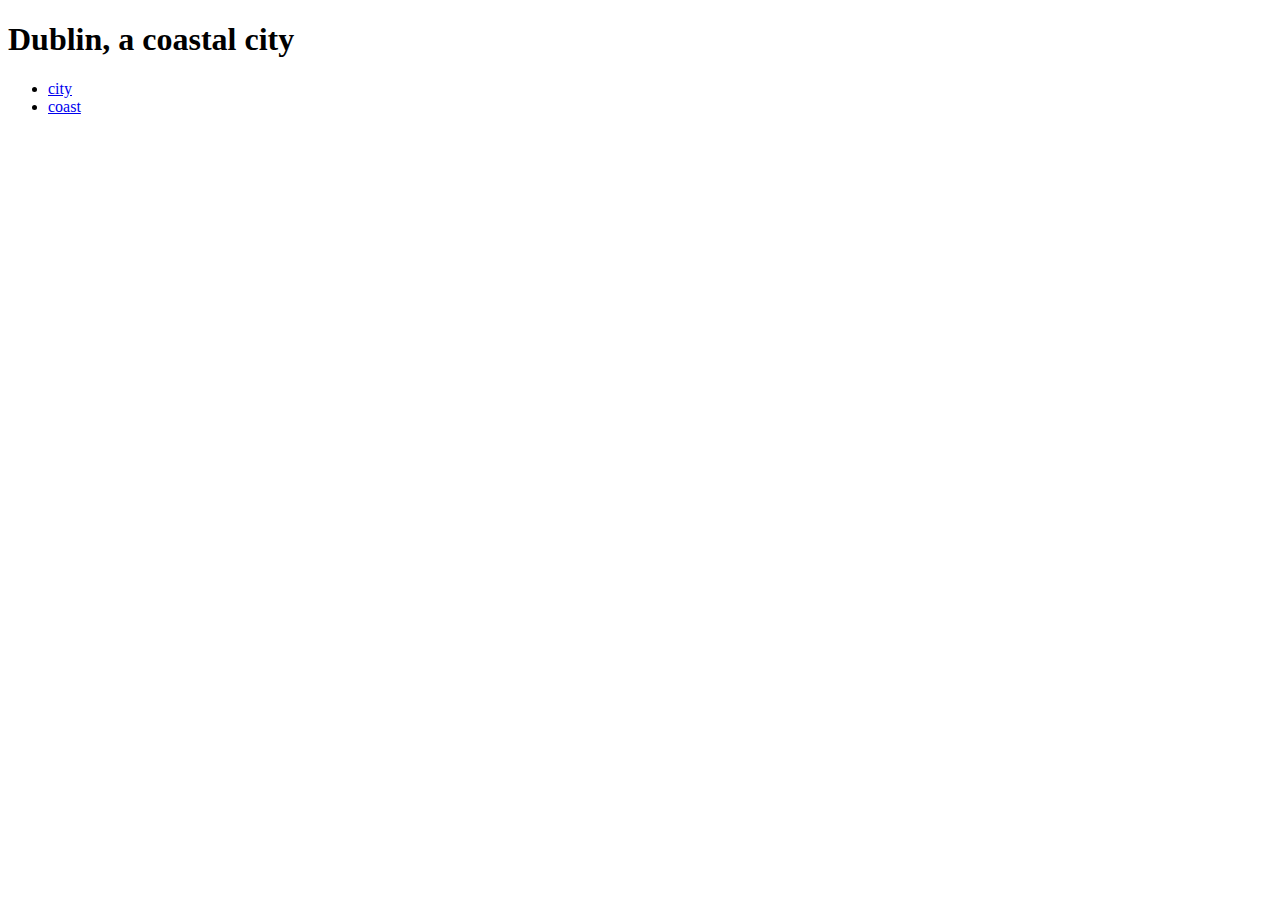
==== coast.html @ ed88286f "feat:add a new html page" ====
<!DOCTYPE html>
<html lang="en">
<head>
    <meta charset="UTF-8">
    <meta http-equiv="X-UA-Compatible" content="IE=edge">
    <meta name="viewport" content="width=device-width, initial-scale=1.0">
    <title>Dublin</title>
</head>
<body>
   <h1>Dublin, a coastal city</h1>
   <nav>
        <ul>
            <li>
                <a href="index.html">city</a>
            </li>
            <li>
                <a href="coast.html">coast</a>
            </li>
        </ul>
   </nav>
</body>
</html>
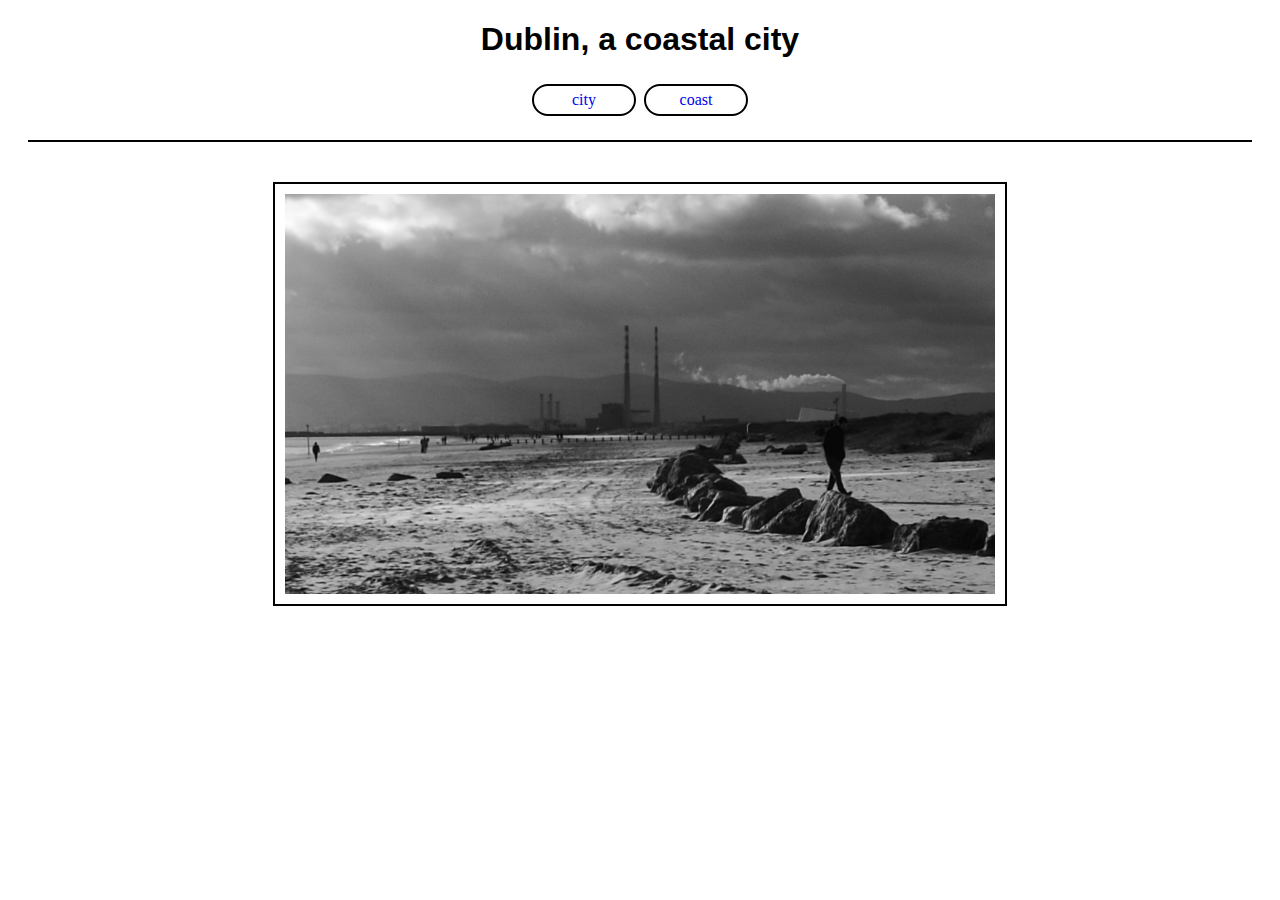
==== commit d2cada52: "feat: added images to the webpages" ====
--- a/coast.html
+++ b/coast.html
@@ -4,6 +4,7 @@
     <meta charset="UTF-8">
     <meta http-equiv="X-UA-Compatible" content="IE=edge">
     <meta name="viewport" content="width=device-width, initial-scale=1.0">
+    <link rel="stylesheet" href="assets/css/style.css">
     <title>Dublin</title>
 </head>
 <body>
@@ -18,5 +19,10 @@
             </li>
         </ul>
    </nav>
+    <section>
+        <figure>
+            <img src="assets/images/beach.jpg" alt="an image of coastal Dublin">
+        </figure>
+</section>
 </body>
 </html>--- a/assets/css/style.css
+++ b/assets/css/style.css
@@ -0,0 +1,48 @@
+ul {
+    list-style-type: none;
+    margin: 0;
+    padding: 0;
+}
+
+a {
+    border: 2px solid black;
+    border-radius: 50%;
+    width: 5rem;
+    padding: 5px 10px;
+    text-align: center;
+    text-decoration: none;
+    display: inline-block;
+    margin: 4px 2px;
+    border-radius: 16px;
+    font-family: Lato;
+}
+
+li {
+    display: inline;
+}
+
+nav {
+    text-align: center;
+    border-bottom: 2px solid black;
+    margin: 0px 20px 20px 20px;
+    padding-bottom: 20px;
+}
+
+img {
+    border: 2px solid black;
+    max-width: 60%;
+    padding: 10px;
+    display: block;
+    margin-left: auto;
+    margin-right: auto;
+
+}
+
+h1 {
+    font-family: Roboto, sans-serif;
+    text-align: center;
+}
+
+figure {
+    margin-top: 40px;
+}
